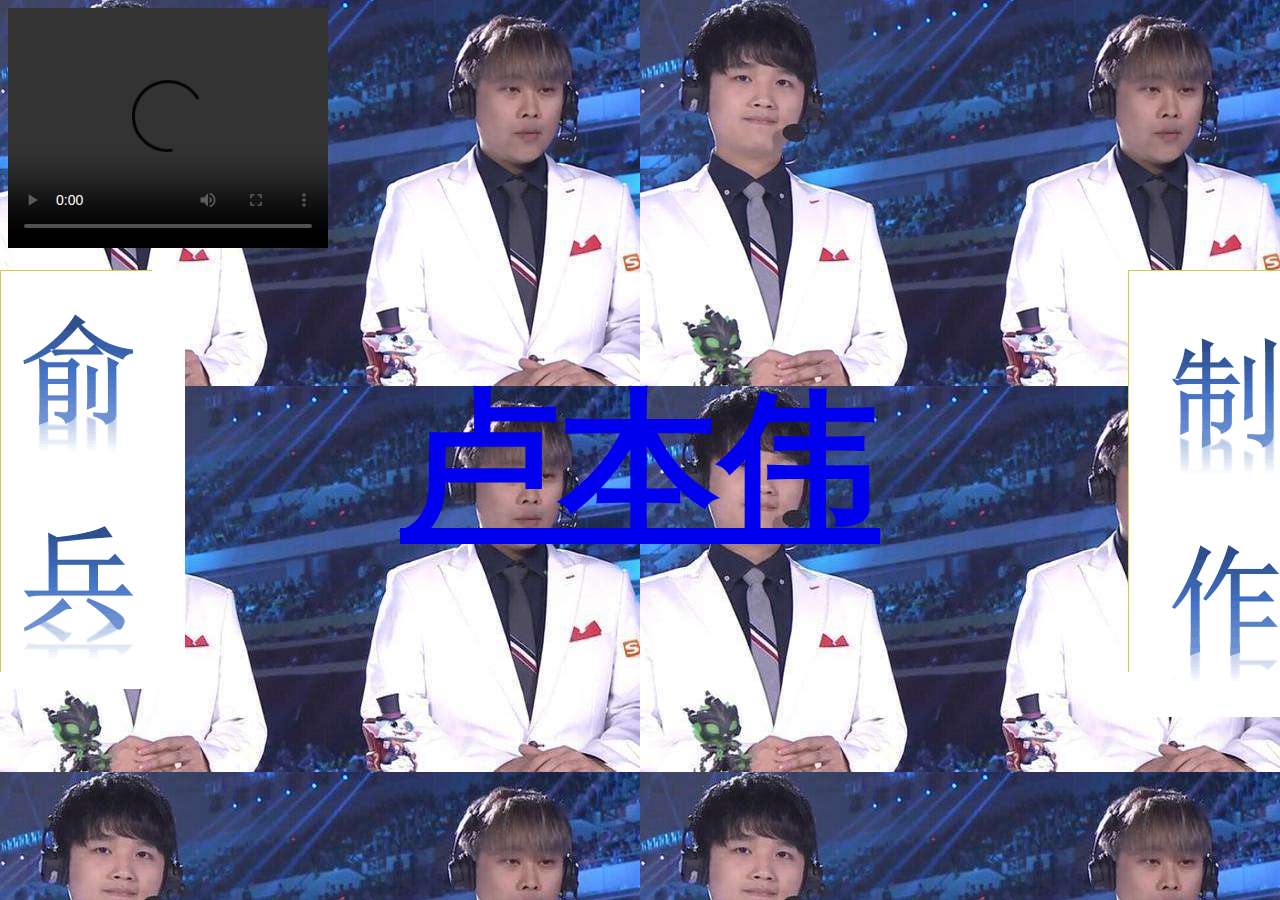
==== index.html @ 46f08990 "Rename hht.html to index.html" ====
<!DOCTYPE html>
<html>
<head>
    <meta charset="utf-8" />
    <meta http-equiv="X-UA-Compatible" content="IE=edge">
    <title>卢本伟个人简历</title>
    <meta name="viewport" content="width=device-width, initial-scale=0">
    <link rel="stylesheet" type="text/css" media="screen" href="cs.css" />
    <script>
        if(confirm("确认要打开俞兵个人制作页面？"))
        alert("欢迎进入俞兵个人制作作业！");
        </script>
   
   <video width="320" height="240" controls>
    <source src="wiwow.mp4" type="video/mp4">
    <source src="wiwow.mp4" type="video/ogg">
    <source src="wiwow.mp4" type="video/webm">
    <object data="wiwow.mp4" width="320" height="240">
      <embed src="wiwow.mp4" width="320" height="240">
    </object> 
  </video>
</head>
<body>
    <div>
    <h1>
        <a href="1111.html" target="red" title="转到卢本伟另一个html">卢本伟</a>
    </h1>
   
    
    
</div>
<style>
    .class{width: 200px;height: 200px;background: url("aaa.png") no-repeat;}
    </style>
    <div id="nav"> <img src="bbbb.png"></div>
    <style>
        #nav { width:150px; height: 400px; border: 1px solid #D4CD49; position:fixed;left:0;top:30% ;}
        
        </style>
        <div id="aaa"> <img src="E(MA0M7Q6R[S2$I(LSZJ_@2.png"></div>
        <style>
            #aaa { width:150px; height: 400px; border: 1px solid #D4CD49; position:fixed;right:0;top:30% ;}
            
            </style>
             <embed src="简弘亦 - 体面.mp3" hidden="true" autostart="true" loop="true"><!--第一句是文件，第二句是否隐藏播放器，第三句加载完网页后自动播放，最后一句是不是循环-->

    <h5>

        
  
    </h5>
    
</body>
</html>
---- cs.css ----
h1
{
    color:#bb2525;
    font-size:160px;
    text-align:center;
}



body {background-image: url(timg1.jpg);}
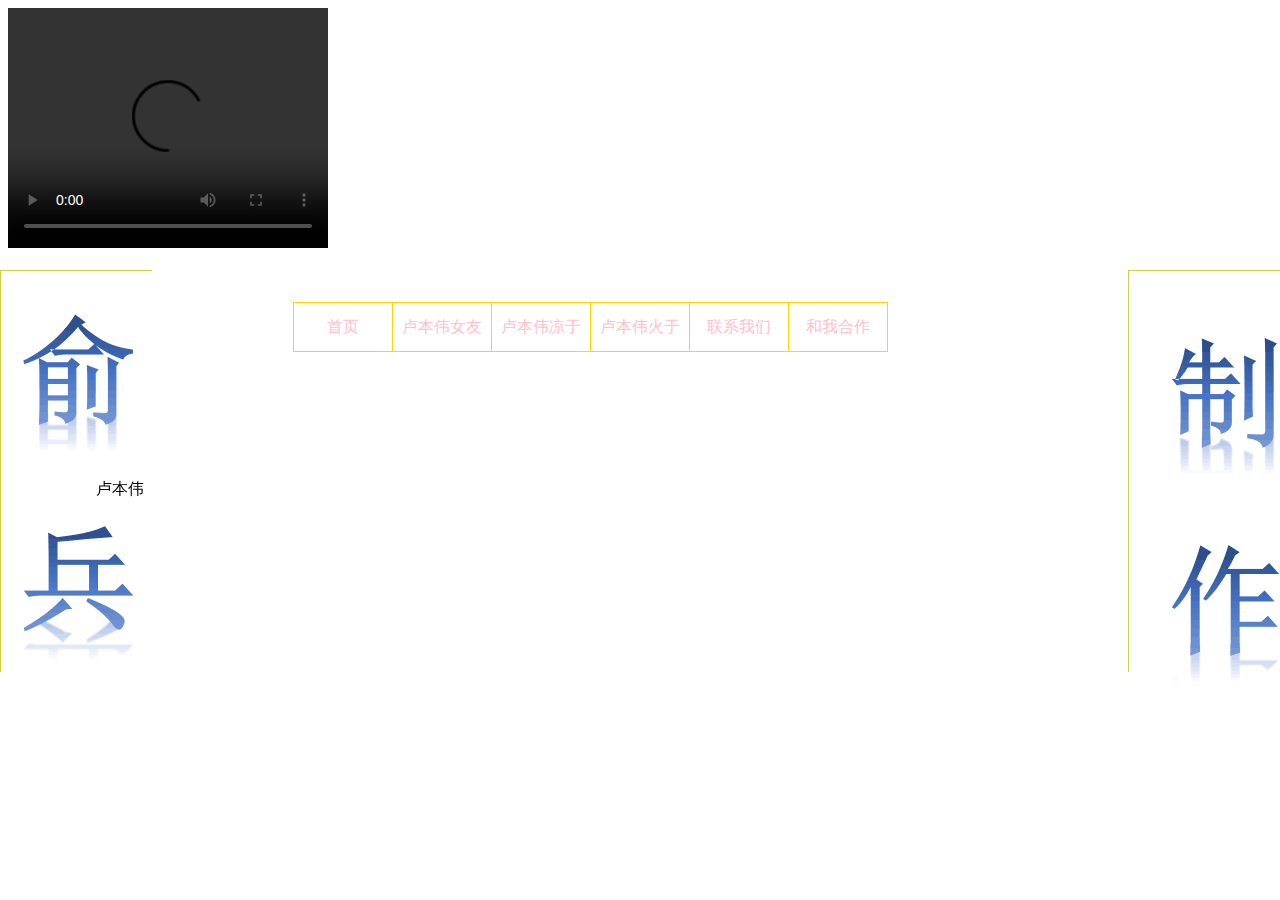
==== commit 0e6fbea1: "Rename hht.html to index.html" ====
--- a/index.html
+++ b/index.html
@@ -20,6 +20,68 @@
     </object> 
   </video>
 </head>
+<style type="text/css">
+    .menu {
+        width: 694px;
+        height: 50px;
+/*设置元素水平居中*/
+
+        margin: 50px auto 0;
+/*去除内联元素间隙*/
+
+        font-size: 0;
+/*去掉ul自带的.格式*/
+
+        list-style: none;
+        padding: 0;
+    }
+
+    .menu li{
+/*将元素转换为行内块元素*/
+
+        display:inline-block;
+        width:98px;
+        height:48px;
+        border:1px solid gold;
+        font-size:16px;
+/*将边框合并*/
+
+        margin-right:-1px;
+        text-align:center;
+        line-height:48px;
+    }
+    .menu a{
+        font-family: "Microsoft YaHei UI";
+        color:pink;
+/*去掉a元素的下划线*/
+
+        text-decoration: none;
+    }
+/*鼠标位于元素位置时改变元素样式*/
+
+    .menu li:hover{
+        background-color: orange;
+    }
+
+    .menu a:hover{
+        color:#fff;
+    }
+
+</style>
+</head>
+<body>
+<ul class="menu">
+<li><a href="">首页</a></li>
+<li><a href="">卢本伟女友</a></li>
+<li><a href="">卢本伟凉于</a></li>
+<li><a href="">卢本伟火于</a></li>
+
+
+<li><a href="">联系我们</a></li>
+<li><a href="">和我合作</a></li>
+
+</ul>
+</body>
 <body>
     <div>
     <h1>
@@ -29,6 +91,7 @@
     
     
 </div>
+
 <style>
     .class{width: 200px;height: 200px;background: url("aaa.png") no-repeat;}
     </style>
@@ -52,3 +115,55 @@
     
 </body>
 </html>
+<script type="text/javascript">
+    document.write("Hello World!")/*JS*/
+    </script>
+    <style>
+
+        .dropdown {/*菜单栏*//*HTML元素来打开下拉菜单<span>,或a<button>元素。*/
+        
+            position: relative;
+        
+            display: inline-block;
+        
+        }
+        
+        .dropdown-content {/*<div>)来创建下拉菜单的内容，并放在任何你想放的位置上。*//*.dropdown-content类中是实际的下拉菜单。默认是隐藏的，在鼠标移动到指定元素后会显示。 注意min-width的值设置为160px。你可以随意修改它。 注意: 如果你想设置下拉内容与下拉按钮的宽度一致，可设置width为100%(overflow:auto设置可以在小尺寸屏幕上滚动)。*/
+        
+            display: none;
+        
+            position: absolute;
+        
+            background-color: #f9f9f9;
+        
+            min-width: 160px;
+        
+            box-shadow: 0px 8px 16px 0px rgba(0,0,0,0.2);/*我们使用box-shadow属性让下拉菜单看起来像一个"卡片"。*/
+        
+            padding: 12px 16px;
+        
+            z-index: 1;
+        
+        }
+        
+        .dropdown:hover .dropdown-content {
+        
+            display: block;
+        
+        }
+        
+        </style>
+        
+        <div class="dropdown">
+        
+          <span>卢本伟</span>
+        
+          <div class="dropdown-content">
+        
+            <p>逝世一周年</p>
+        
+            <p>被石锤视频</p>
+        
+          </div>
+        
+        </div>
